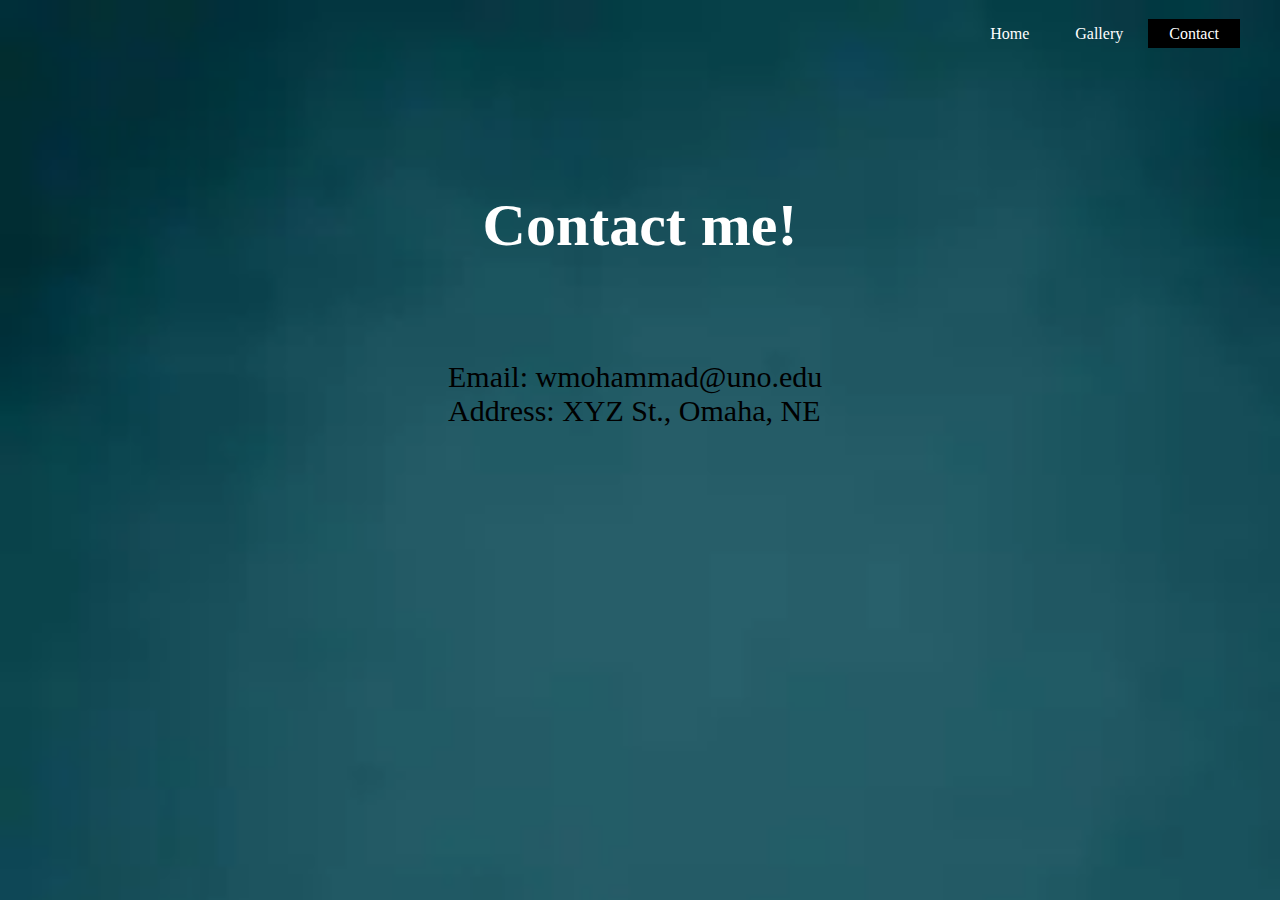
==== contact.html @ f403c199 "website" ====
<!DOCTYPE html>
<html>
<head>
	<title>Warda</title>
	<link rel="stylesheet" type="text/css" href="style.css">
</head>
<body>
	<header>
		<div class="main">
			<ul>
				<li><a href="file:///C:/Users/warda/Documents/GitHub/4900-Activity-2/index.html">Home</a></li>
				<li><a href="file:///C:/Users/warda/Documents/GitHub/4900-Activity-2/gallery.html">Gallery</a></li>
				<li class="active"><a href="#">Contact</a></li>
			</ul>

		</div>
		<div class="title">
			<h1>Contact me!</h1>
		</div>
	</header>
		<p class="p-contact">
		Email: wmohammad@uno.edu</br>
		Address: XYZ St., Omaha, NE
		</p>
		
</body>
</html>
---- style.css ----
*{
	margin: 0;
	padding: 0;
	font-family: Century Gothic;
}

body{
	background-image: url("bckgrnd.jpg");
	background-size: cover;
	background-position: absolute;
}

ul{
	float: right;
	list-style-type: none;
	margin-top: 25px;
}

ul li{
	display: inline-block;
}

ul li a{
	text-decoration: none;
	color: #fff;
	padding: 5px 20px;
	border: 1px solid transparent;
	transition: 0.6s ease;
}

ul li a:hover{
	background-color: #000;
	color: #fff;

}

ul li.active a{
	background-color: #000;
	color: #fff;
}

.main{
	max-width: 1200px;
	margin: auto;
}

.title{
	position: absolute;
	top: 25%;
	left: 50%;
	transform: translate(-50%,-50%);
}

.title h1{
	color: #fff;
	font-size: 60px;
}

.p-welcome{
	color: #000;
	font-size: 20px;
	position: absolute;
	top: 40%;
	left: 10%;
	right: 10%;
}

.p-end{
	color: #000;
	font-size: 20px;
	position: absolute;
	top: 60%;
	left: 10%;
	right: 10%;
}

.p-contact{
	color: #000;
	font-size: 30px;
	position: absolute;
	top: 40%;
	left: 35%;
}

.column {
  float: center;
  width: 33.33%;
  padding: 0.5px;
  margin-top: 200px;
  margin-left: 650px
}

.column1 {
  float: center;
  width: 33.33%;
  padding: 0.5px;
  margin-top: 50px;
  margin-left: 650px
}

.row {
 content: "";
 display: table;
 clear: both;
}
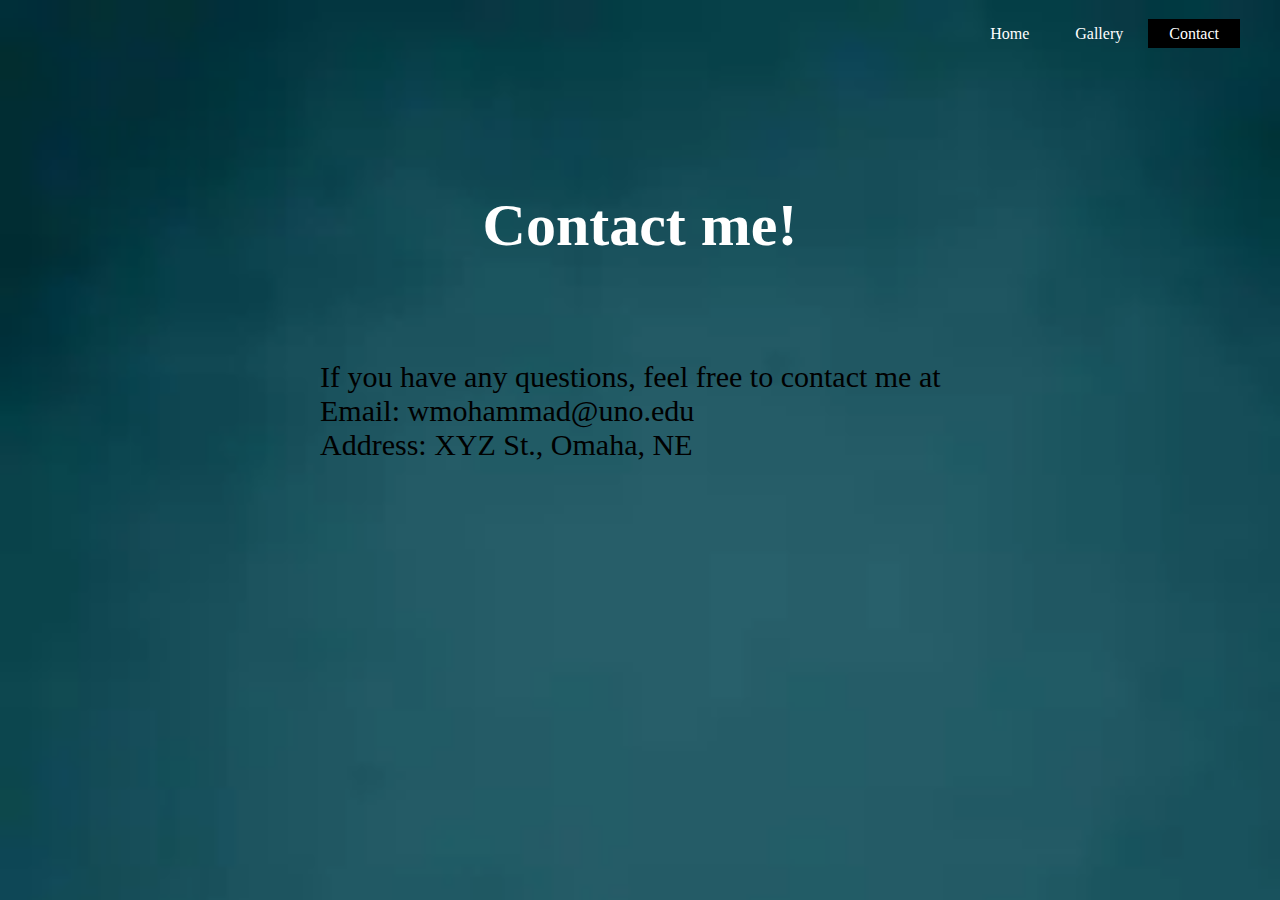
==== commit 9397ee8c: "website2" ====
--- a/contact.html
+++ b/contact.html
@@ -19,6 +19,7 @@
 		</div>
 	</header>
 		<p class="p-contact">
+		If you have any questions, feel free to contact me at</br>
 		Email: wmohammad@uno.edu</br>
 		Address: XYZ St., Omaha, NE
 		</p>
--- a/style.css
+++ b/style.css
@@ -79,10 +79,10 @@
 	font-size: 30px;
 	position: absolute;
 	top: 40%;
-	left: 35%;
+	left: 25%;
 }
 
-.column {
+.column{
   float: center;
   width: 33.33%;
   padding: 0.5px;
@@ -90,7 +90,7 @@
   margin-left: 650px
 }
 
-.column1 {
+.column1{
   float: center;
   width: 33.33%;
   padding: 0.5px;
@@ -98,7 +98,7 @@
   margin-left: 650px
 }
 
-.row {
+.row{
  content: "";
  display: table;
  clear: both;
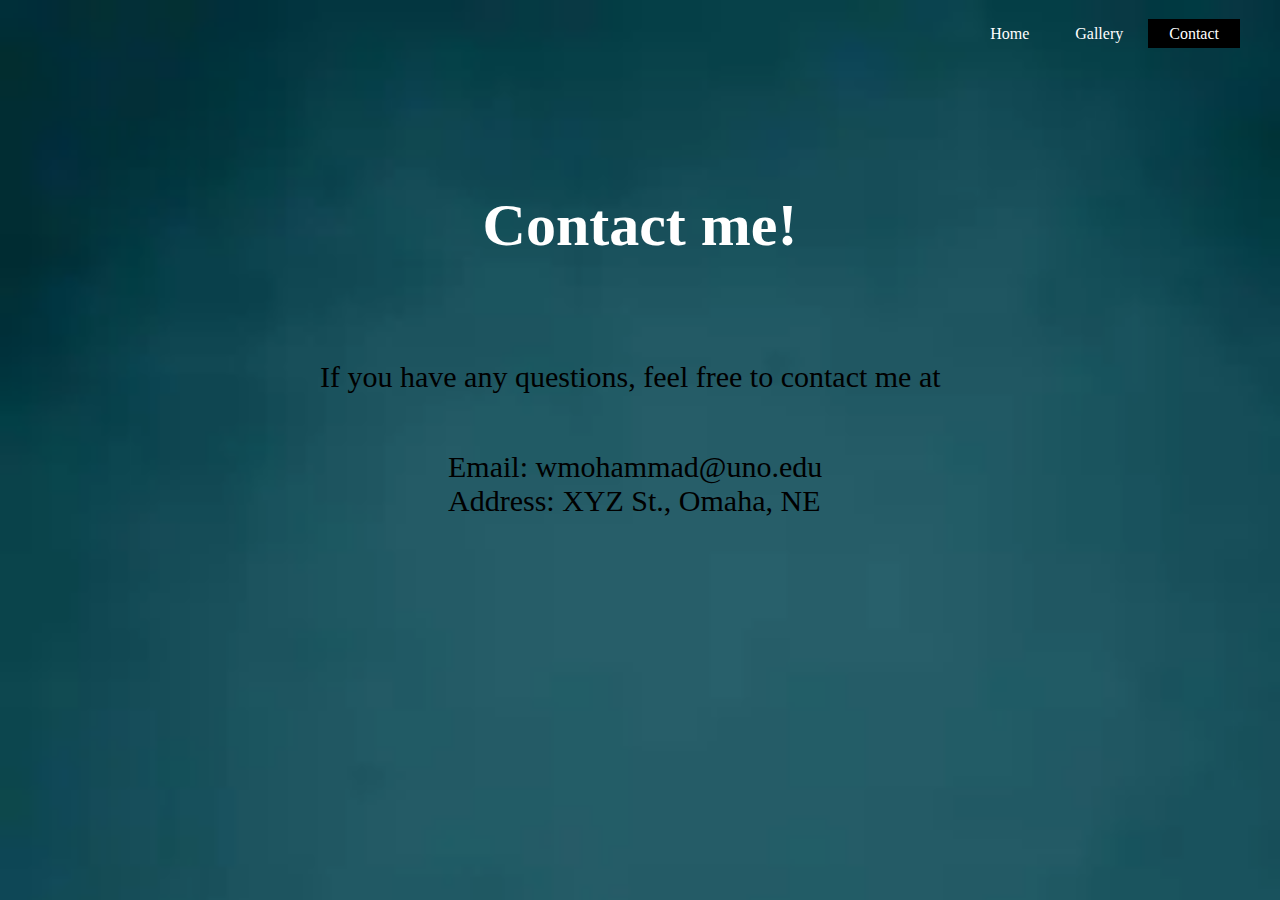
==== commit 0b8be682: "website3" ====
--- a/contact.html
+++ b/contact.html
@@ -19,7 +19,8 @@
 		</div>
 	</header>
 		<p class="p-contact">
-		If you have any questions, feel free to contact me at</br>
+		If you have any questions, feel free to contact me at</p>
+		<p class="p-contact1">
 		Email: wmohammad@uno.edu</br>
 		Address: XYZ St., Omaha, NE
 		</p>
--- a/style.css
+++ b/style.css
@@ -82,6 +82,14 @@
 	left: 25%;
 }
 
+.p-contact1{
+	color: #000;
+	font-size: 30px;
+	position: absolute;
+	top: 50%;
+	left: 35%;
+}
+
 .column{
   float: center;
   width: 33.33%;
